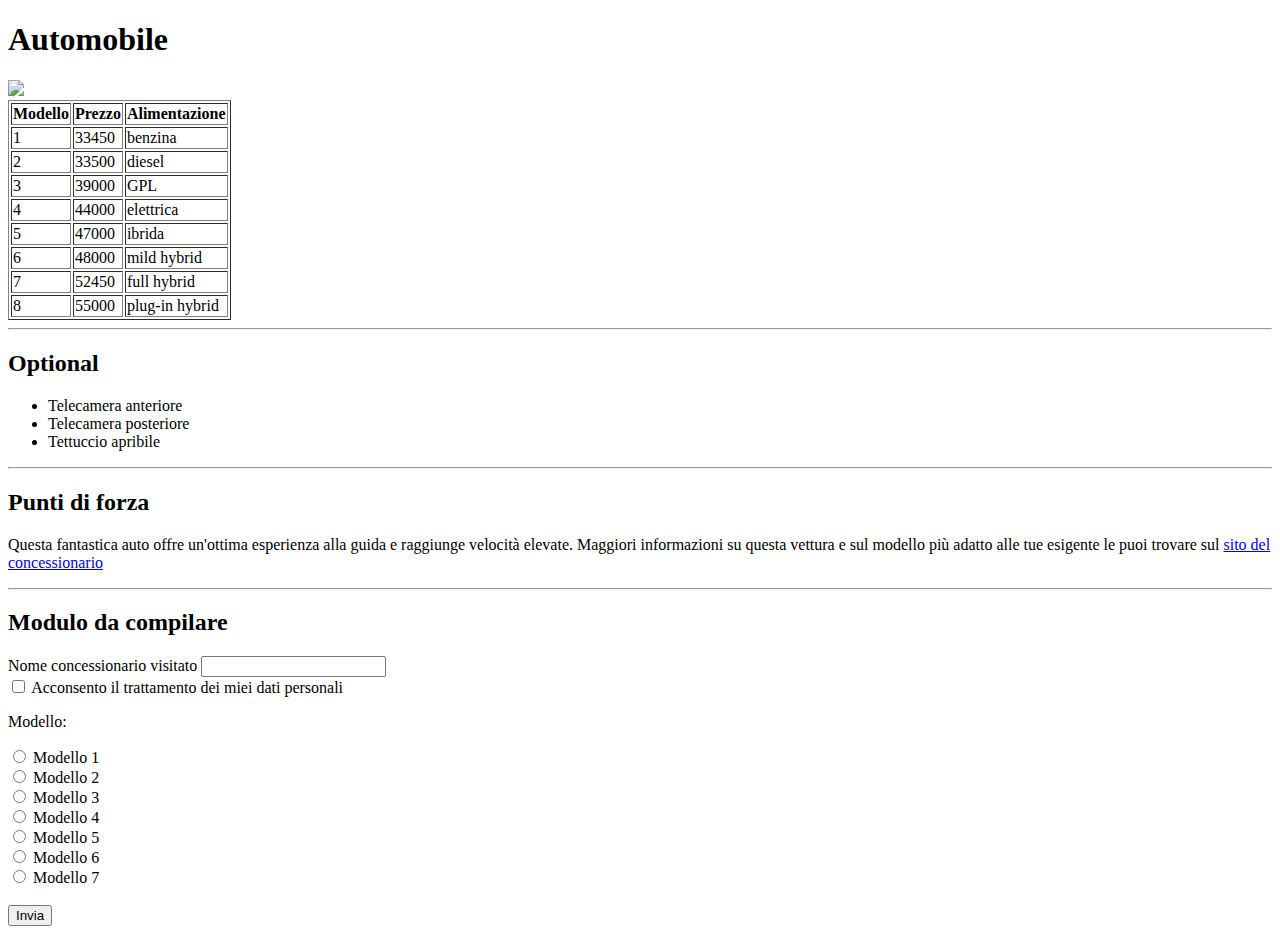
==== auto.html @ 21d8f283 "Create auto.html" ====
<!DOCTYPE html>
<html lang="en">

<head>
  <meta charset="UTF-8">
  <meta name="viewport" content="width=device-width, initial-scale=1">
  <title>Esercizio automobile</title>
</head>

<body>
  <h1>Automobile</h1>
  <img src="./img/auto.png">
  <table border="1">
    <tr>
      <th>Modello</th>
      <th>Prezzo</th>
      <th>Alimentazione</th>
    </tr>
    <tr>
      <td>1</td>
      <td>33450</td>
      <td>benzina</td>
    </tr>
    <tr>
      <td>2</td>
      <td>33500</td>
      <td>diesel</td>
    </tr>
    <tr>
      <td>3</td>
      <td>39000</td>
      <td>GPL</td>
    </tr>
    <tr>
      <td>4</td>
      <td>44000</td>
      <td>elettrica</td>
    </tr>
    <tr>
      <td>5</td>
      <td>47000</td>
      <td>ibrida</td>
    </tr>
    <tr>
      <td>6</td>
      <td>48000</td>
      <td>mild hybrid</td>
    </tr>
    <tr>
      <td>7</td>
      <td>52450</td>
      <td>full hybrid</td>
    </tr>
    <tr>
      <td>8</td>
      <td>55000</td>
      <td>plug-in hybrid</td>
    </tr>
  </table>
  <hr>
  <h2>Optional</h2>
  <ul>
    <li>Telecamera anteriore</li>
    <li>Telecamera posteriore</li>
    <li>Tettuccio apribile</li>
  </ul>
  <hr>
  <h2>Punti di forza</h2>
  <p>
    Questa fantastica auto offre un'ottima esperienza alla guida e raggiunge velocità elevate. Maggiori informazioni su
    questa vettura e sul modello più adatto alle tue esigente le puoi trovare sul <a href="https://www.fassina.it/">sito
      del concessionario</a>
  </p>
  <hr>
  <h2>Modulo da compilare</h2>
  <form>
    <label for="nome-concessionario">Nome concessionario visitato</label>
    <input type="text" id="nome-concessionario">
    <br>
    <input type="checkbox" id="termini">
    <label for="termini">Acconsento il trattamento dei miei dati personali</label>
    <br>
    <p>Modello:</p>
    <input type="radio" id="modello-1" name="modello">
    <label for="modello-1">Modello 1</label>
    <br>
    <input type="radio" id="modello-2" name="modello">
    <label for="modello-2">Modello 2</label>
    <br>
    <input type="radio" id="modello-3" name="modello">
    <label for="modello-3">Modello 3</label>
    <br>
    <input type="radio" id="modello-4" name="modello">
    <label for="modello-4">Modello 4</label>
    <br>
    <input type="radio" id="modello-5" name="modello">
    <label for="modello-5">Modello 5</label>
    <br>
    <input type="radio" id="modello-6" name="modello">
    <label for="modello-5">Modello 6</label>
    <br>
    <input type="radio" id="modello-7" name="modello">
    <label for="modello-7">Modello 7</label>
    <br><br>
    <input type="submit" value="Invia">
  </form>
</body>

</html>
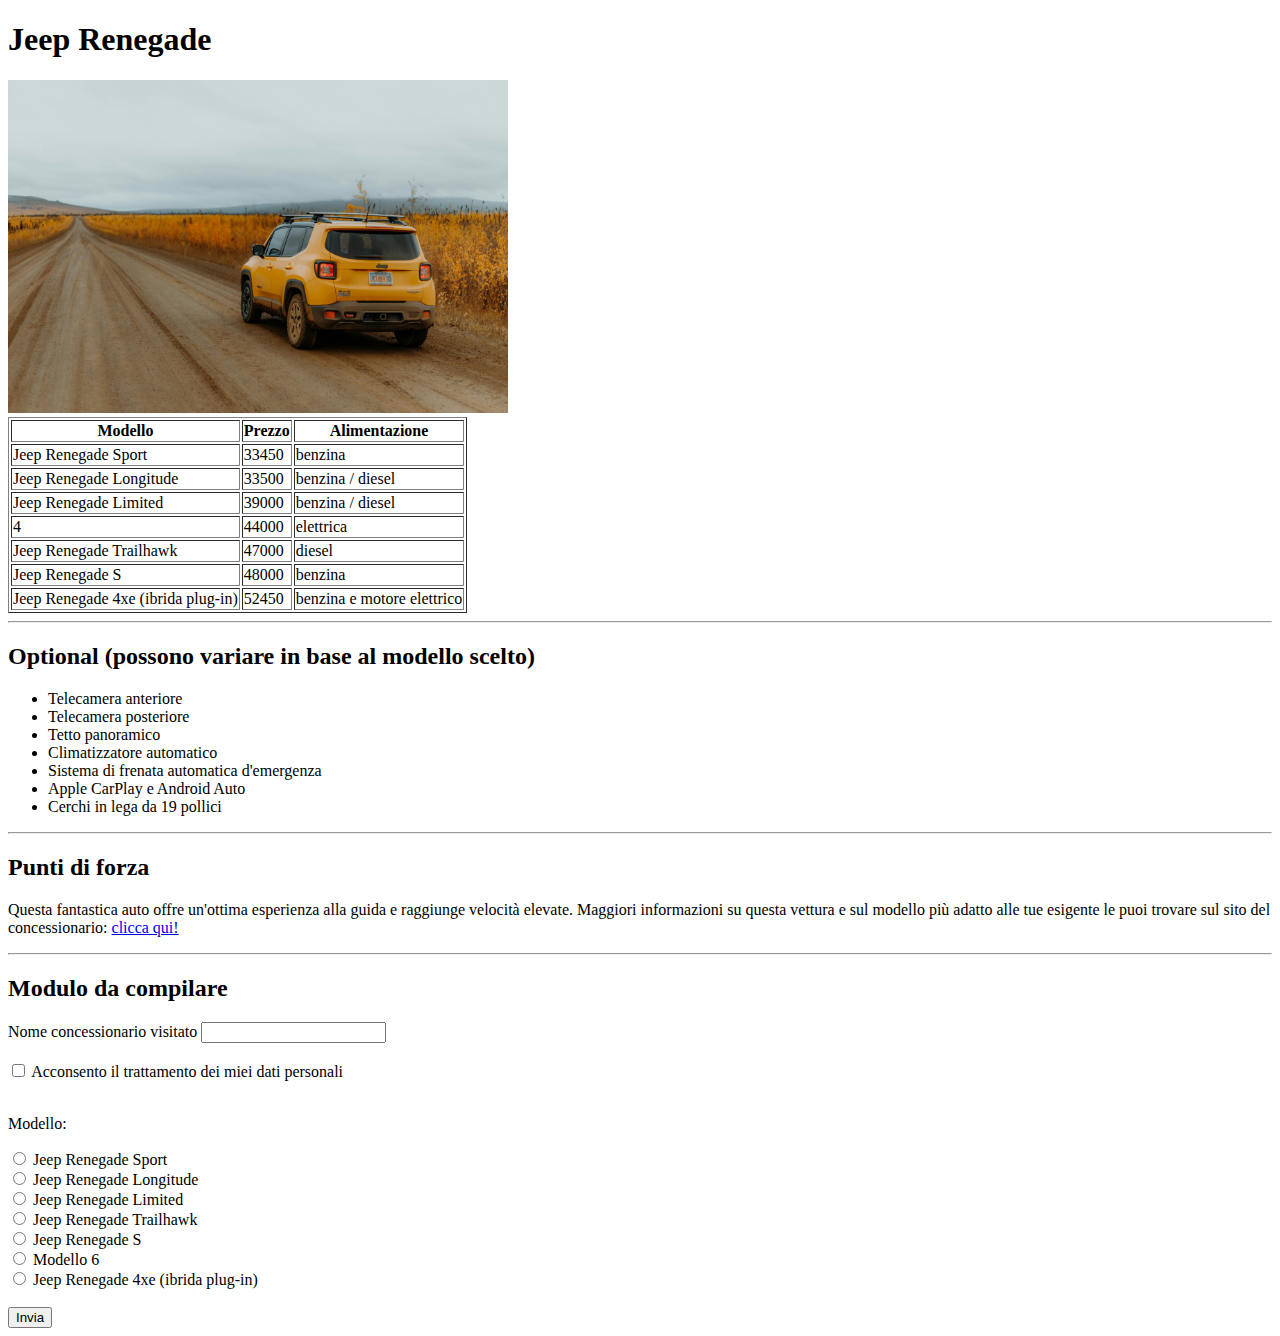
==== commit 6231cebd: "Update auto.html" ====
--- a/auto.html
+++ b/auto.html
@@ -8,8 +8,8 @@
 </head>
 
 <body>
-  <h1>Automobile</h1>
-  <img src="./img/auto.png">
+  <h1>Jeep Renegade</h1>
+  <img src="./img/jeep.jpg" width="500">
   <table border="1">
     <tr>
       <th>Modello</th>
@@ -17,19 +17,19 @@
       <th>Alimentazione</th>
     </tr>
     <tr>
-      <td>1</td>
+      <td>Jeep Renegade Sport</td>
       <td>33450</td>
       <td>benzina</td>
     </tr>
     <tr>
-      <td>2</td>
+      <td>Jeep Renegade Longitude</td>
       <td>33500</td>
-      <td>diesel</td>
+      <td>benzina / diesel</td>
     </tr>
     <tr>
-      <td>3</td>
+      <td>Jeep Renegade Limited</td>
       <td>39000</td>
-      <td>GPL</td>
+      <td>benzina / diesel</td>
     </tr>
     <tr>
       <td>4</td>
@@ -37,70 +37,69 @@
       <td>elettrica</td>
     </tr>
     <tr>
-      <td>5</td>
+      <td>Jeep Renegade Trailhawk</td>
       <td>47000</td>
-      <td>ibrida</td>
+      <td>diesel</td>
     </tr>
     <tr>
-      <td>6</td>
+      <td>Jeep Renegade S</td>
       <td>48000</td>
-      <td>mild hybrid</td>
+      <td>benzina</td>
     </tr>
     <tr>
-      <td>7</td>
+      <td>Jeep Renegade 4xe (ibrida plug-in)</td>
       <td>52450</td>
-      <td>full hybrid</td>
-    </tr>
-    <tr>
-      <td>8</td>
-      <td>55000</td>
-      <td>plug-in hybrid</td>
+      <td>benzina e motore elettrico</td>
     </tr>
   </table>
   <hr>
-  <h2>Optional</h2>
+  <h2>Optional (possono variare in base al modello scelto)</h2>
   <ul>
     <li>Telecamera anteriore</li>
     <li>Telecamera posteriore</li>
-    <li>Tettuccio apribile</li>
+    <li>Tetto panoramico</li>
+    <li>Climatizzatore automatico</li>
+    <li>Sistema di frenata automatica d'emergenza</li>
+    <li>Apple CarPlay e Android Auto</li>
+    <li>Cerchi in lega da 19 pollici</li>
   </ul>
   <hr>
   <h2>Punti di forza</h2>
   <p>
     Questa fantastica auto offre un'ottima esperienza alla guida e raggiunge velocità elevate. Maggiori informazioni su
-    questa vettura e sul modello più adatto alle tue esigente le puoi trovare sul <a href="https://www.fassina.it/">sito
-      del concessionario</a>
+    questa vettura e sul modello più adatto alle tue esigente le puoi trovare sul sito del concessionario: <a href="https://www.fassina.it/">
+      clicca qui!</a>
   </p>
   <hr>
   <h2>Modulo da compilare</h2>
   <form>
     <label for="nome-concessionario">Nome concessionario visitato</label>
     <input type="text" id="nome-concessionario">
-    <br>
+    <br><br>
     <input type="checkbox" id="termini">
     <label for="termini">Acconsento il trattamento dei miei dati personali</label>
-    <br>
+    <br><br>
     <p>Modello:</p>
     <input type="radio" id="modello-1" name="modello">
-    <label for="modello-1">Modello 1</label>
+    <label for="modello-1">Jeep Renegade Sport</label>
     <br>
     <input type="radio" id="modello-2" name="modello">
-    <label for="modello-2">Modello 2</label>
+    <label for="modello-2">Jeep Renegade Longitude</label>
     <br>
     <input type="radio" id="modello-3" name="modello">
-    <label for="modello-3">Modello 3</label>
+    <label for="modello-3">Jeep Renegade Limited</label>
     <br>
     <input type="radio" id="modello-4" name="modello">
-    <label for="modello-4">Modello 4</label>
+    <label for="modello-4">Jeep Renegade Trailhawk</label>
     <br>
     <input type="radio" id="modello-5" name="modello">
-    <label for="modello-5">Modello 5</label>
+    <label for="modello-5">Jeep Renegade S</label>
     <br>
     <input type="radio" id="modello-6" name="modello">
     <label for="modello-5">Modello 6</label>
     <br>
     <input type="radio" id="modello-7" name="modello">
-    <label for="modello-7">Modello 7</label>
+    <label for="modello-7">Jeep Renegade 4xe (ibrida plug-in)</label>
     <br><br>
     <input type="submit" value="Invia">
   </form>
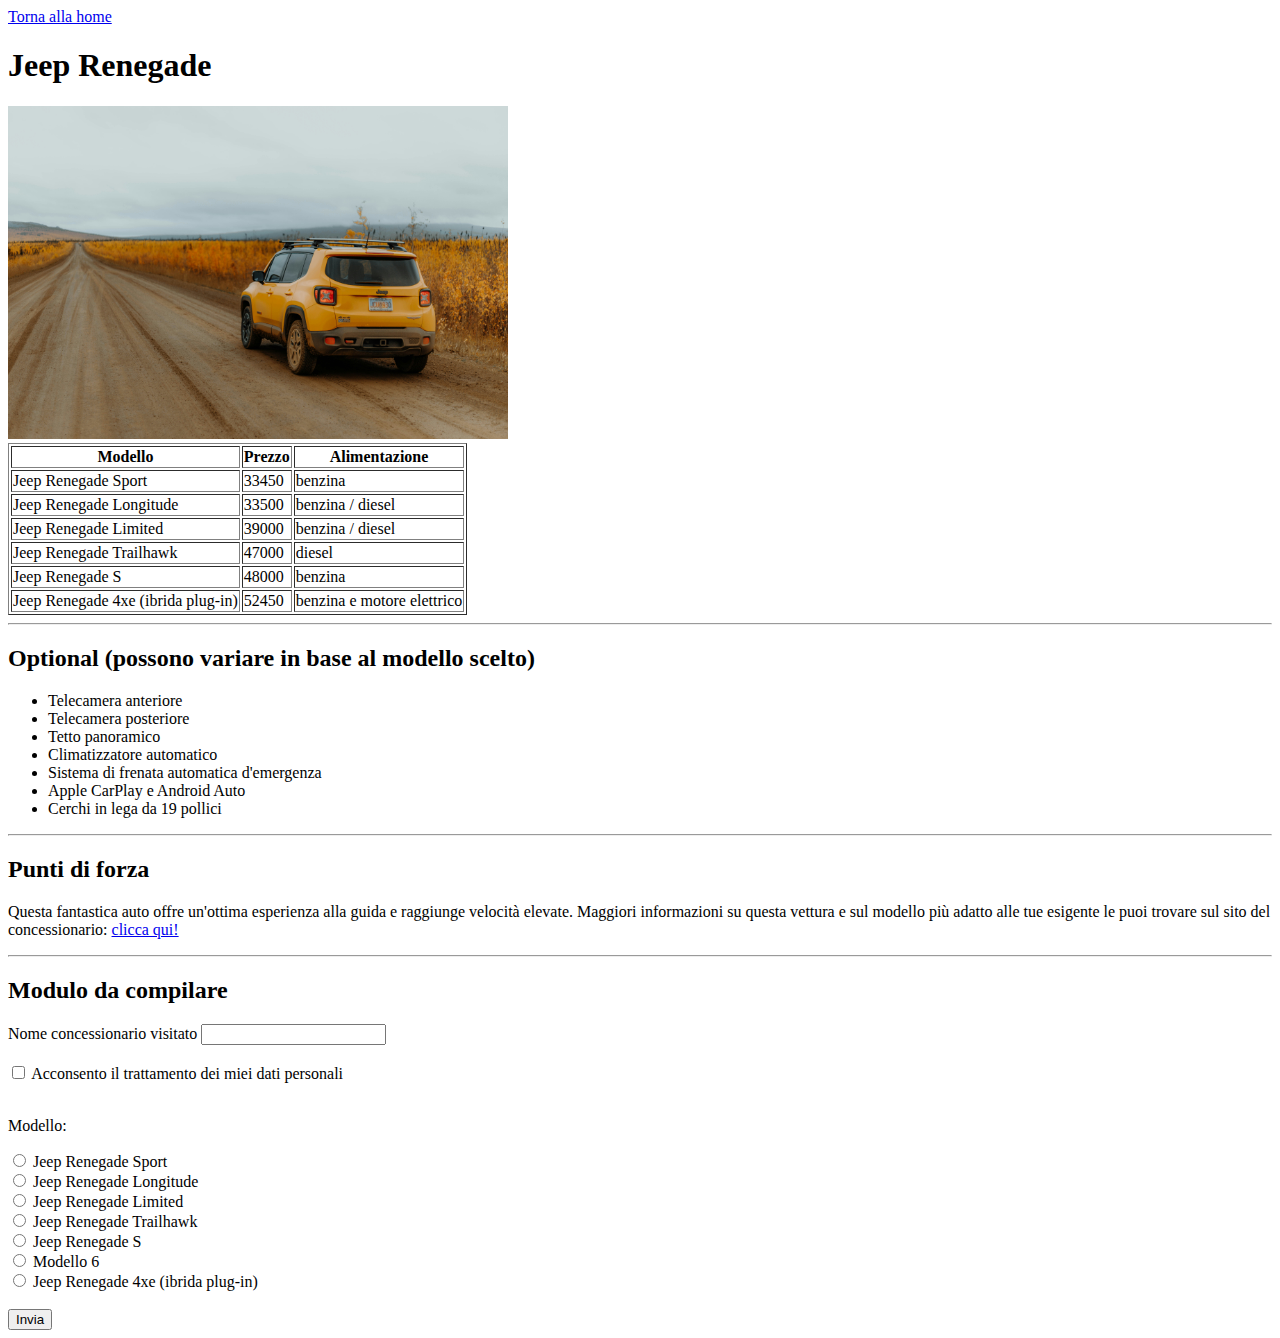
==== commit d4b2a2d6: "Update auto.html" ====
--- a/auto.html
+++ b/auto.html
@@ -8,6 +8,7 @@
 </head>
 
 <body>
+  <a href="./">Torna alla home</a>
   <h1>Jeep Renegade</h1>
   <img src="./img/jeep.jpg" width="500">
   <table border="1">
@@ -30,11 +31,6 @@
       <td>Jeep Renegade Limited</td>
       <td>39000</td>
       <td>benzina / diesel</td>
-    </tr>
-    <tr>
-      <td>4</td>
-      <td>44000</td>
-      <td>elettrica</td>
     </tr>
     <tr>
       <td>Jeep Renegade Trailhawk</td>
